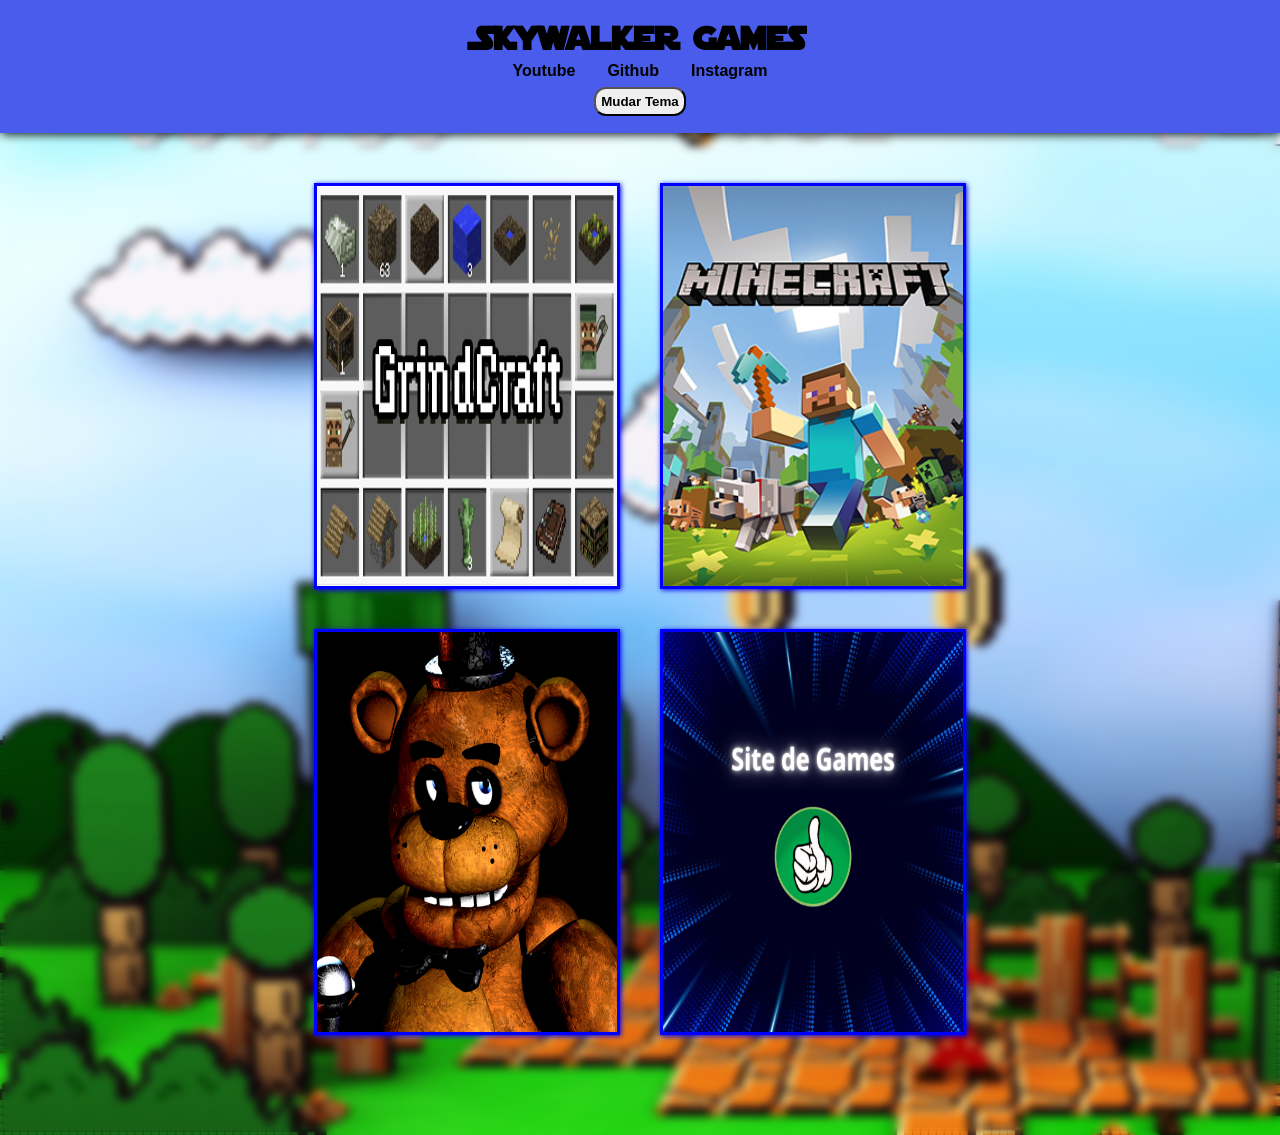
==== index.html @ a6f82bac "Add files via upload" ====
<!DOCTYPE html>
<html lang="en">
<head>
    <meta charset="UTF-8">
    <meta name="viewport" content="width=device-width, initial-scale=1.0">
    <title>Skywalker Games</title>
    <link rel="stylesheet" href="style.css">
    <link rel="shortcut icon" href="Imagens/Freddy.png" type="image/x-icon">
    <script src="script.js" defer></script>
</head>
<body class="body">
    <header id="header">
        <h1>Skywalker Games</h1>
        <div class="navbar">
            <a class="link1" href="https://www.youtube.com/@Bobbyskywalker" target="_blank" rel="external" class="social">Youtube</a>
            <a class="link2" href="https://github.com/BobSkywalker" target="_blank" rel="external" class="social">Github</a>
            <a class="link3" href="https://www.instagram.com/nicolas.lopes.341/" target="_blank" rel="external" class="social">Instagram</a>
        </div>
        <button id="botao"><p>Mudar Tema</p></button>
    </header>
    <main>
        <div class="games" id="principal">
            <div class="game" id="game"><a href="game1.html" target="_blank" rel="external">
                <img class="imagens" src="Imagens/Game1.jpg" alt="">
            </a></div>
            <div class="game" id="game"><a href="https://sites.google.com/site/slopeunblockedgame/minecraft" target="_blank" rel="external">
                <img class="imagens" src="Imagens/Minecraft_capa.png" alt="">
            </a></div>
            <div class="game" id="game"><a href="https://classroom-6x.site/fnaf" target="_blank" rel="external">
                <img class="imagens" src="Imagens/Freddy.png" alt="">
            </a></div>
            <div class="game" id="game"><a href="https://classroom-6x.site/" target="_blank" rel="external">
                <img class="imagens" src="Imagens/Site de Games.png" alt="">
            </a></div>
        </div>
    </main>
    <footer class="footer">
        <p class="endFooter">Este projeto está na sua versao 3.0 !</p>
        <p class="endFooter2">De ideias e diga sua opnião sobre o site <a href="">aqui</a> !</p>
    </footer>
</body>
</html>
---- style.css ----
* {
  margin: 0;
  padding: 0;
}
@font-face {
  font-family: "KA";
  src: url(Fontes/Starjedi.ttf) format(truetype);
}
body {
  backdrop-filter: blur(5px);
  height: 100vh;
  overflow-x: hidden;
  background-image: url(Imagens/Background.jpg);
  transition: 0.5s;
}
header {
  text-align: center;
  background-color: #495ceb;
  padding: 10px;
  box-shadow: 1px 1px 10px black;
  transition: 0.5s;
}
header h1 {
  font-family: "KA";
}
#botao {
  margin: 7px;
  padding: 5px;
  border-radius: 12px;
  cursor: pointer;
  transition: 0.5s;
}
#botao p {
  font-family: Arial, Helvetica, sans-serif;
  transition: 0.5s;
  font-weight: bold;
}
#botao:hover {
  transition: 0.5s;
  background-color: #f0e02c;
}
#botao p:hover {
  color: red;
  transition: 0.5s;
}
header a {
  font-family: Arial;
  font-weight: bolder;
  text-decoration: none;
  color: black;
  margin: 10px;
  padding: 4px;
  transition: 0.5s;
}
header a:hover {
  color: rgb(255, 0, 0);
  background-color: #f0e02c;
  border-radius: 10px;
  margin: 10px;
  transition: 0.5s;
}
main {
  display: flex;
  justify-content: center;
  align-items: center;
}
.games {
  display: flex;
  justify-content: center;
  align-items: center;
  margin-top: 50px;
  gap: 40px;
  transition: 0.5s;
}
.game {
  background-position: center;
  background-size: cover;
  width: 370px;
  height: 550px;
  border: solid blue;
  box-shadow: 1px 1px 5px blue;
  transition: 0.5s;
}
.games:hover .game {
  filter: blur(10px);
  width: 250px;
  transition: 0.7s;
}
.games .game:hover {
  transform: scale(1.07);
  width: 350px;
  filter: blur(0px);
  transition: 0.7s;
  box-shadow: 1px 1px 10px blue;
}
#game {
  overflow: hidden;
  display: flex;
  justify-content: center;
  cursor: pointer;
}
.imagens {
  width: 400px;
  height: 550px;
}
footer {
  position: fixed;
  bottom: 0;
  background-color: #495ceb;
  width: 100%;
  height: 30px;
  padding: 10px;
  display: flex;
  justify-content: space-around;
  transition: 0.5s;
}
footer p {
  text-align: justify;
  font-family: KA;
  color: black;
}
.endFooter2 {
  text-align: end;
}
.endFooter2 a {
  text-decoration: none;
  color: red;
  transition: 0.5s;
}
.endFooter2 a:hover {
  color: blue;
  transition: 0.5s;
}

@media screen and (max-width: 600px) {
  body {
    height: 100%;
    background-size: cover;
    background-repeat: no-repeat;
    margin-bottom: 50px;
  }
  header h1 {
    font-size: medium;
  }
  .imagens {
    width: 250px;
    height: 350px;
  }
  header a {
    font-size: medium;
  }
  .games {
    display: grid;
  }
  .game {
    width: 250px;
    height: 350px;
  }
  footer {
    display: none;
    pointer-events: none;
  }
}
@media screen and (min-width: 601px) and (max-width: 1300px) {
  .game {
    width: 300px;
    height: 400px;
  }
  .games {
    display: grid;
    grid-template-columns: repeat(2, 1fr);
    margin-bottom: 100px;
  }
  .imagens {
    width: 300px;
    height: 400px;
  }
  body {
    height: 100%;
  }
  footer {
    display: none;
    pointer-events: none;
  }
}

header.active {
  background-color: #04135b;
  transition: 0.5s;
  color: hwb(123 27% 7%);
}
.link1.active {
  color: hwb(123 27% 7%);
}
.link2.active {
  color: hwb(123 27% 7%);
}
.link3.active {
  color: hwb(123 27% 7%);
}
.footer.active {
  background-color: #04135b;
  transition: 0.5s;
  color: hwb(0 89% 11%);
}
.endFooter.active {
  color: hwb(0 86% 14%);
}
.endFooter2.active {
  color: hwb(0 86% 14%);
}
.body.active {
  background-image: url(Imagens/BackgroundNight.jpg);
  transition: 0.5s;
  background-position: center;
  background-repeat: no-repeat;
  background-size: cover;
}
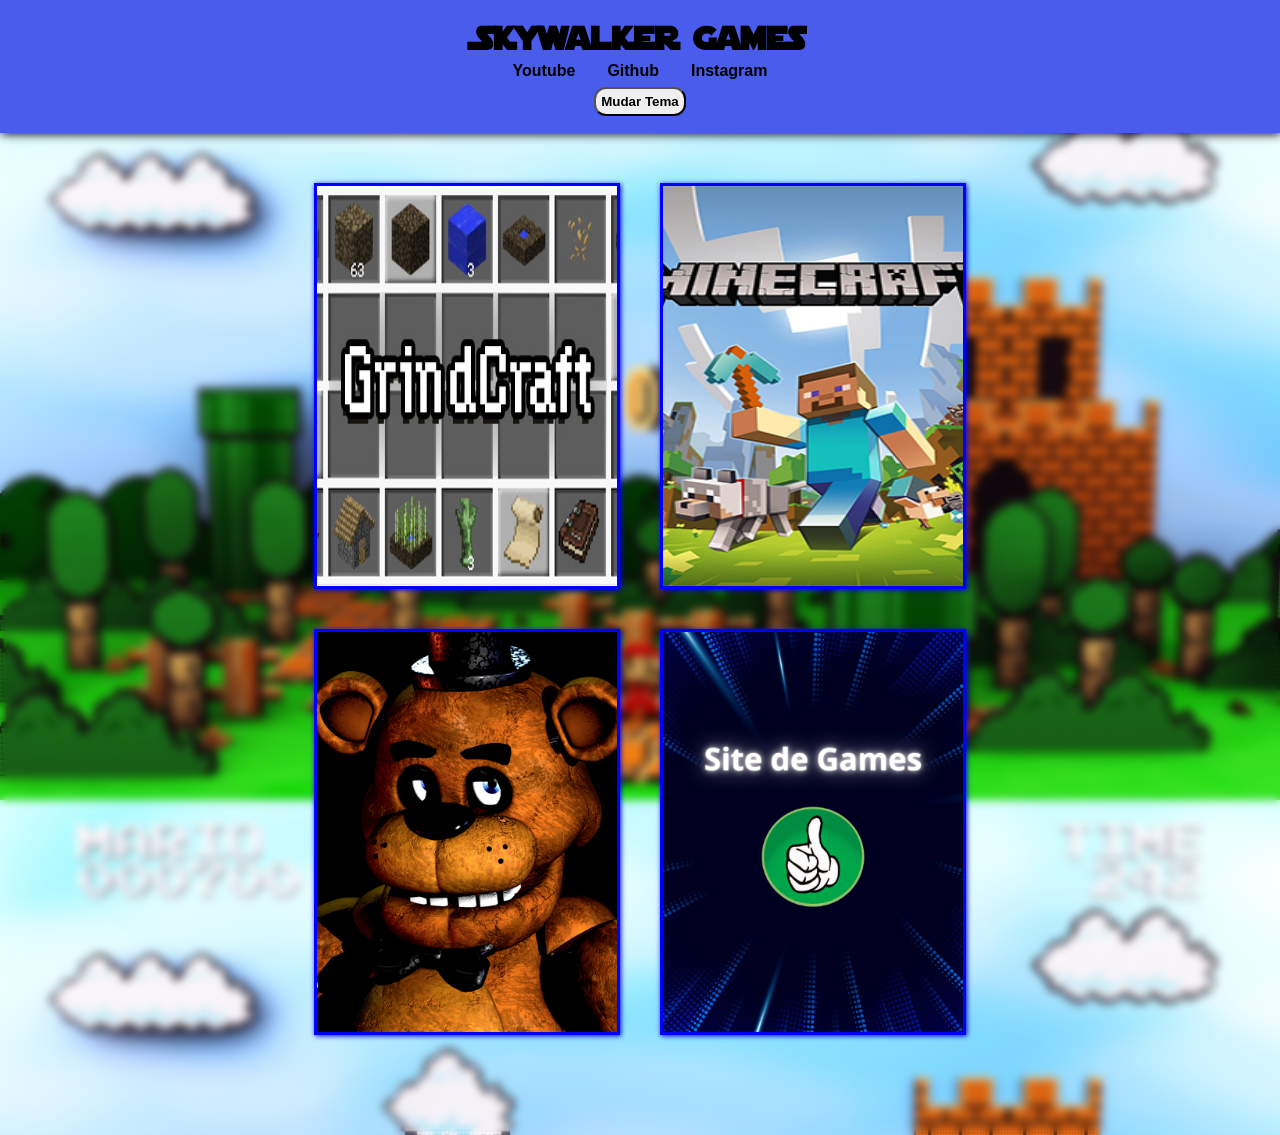
==== commit 5fe7c958: "Add files via upload" ====
--- a/index.html
+++ b/index.html
@@ -1,42 +1,81 @@
 <!DOCTYPE html>
 <html lang="en">
-<head>
-    <meta charset="UTF-8">
-    <meta name="viewport" content="width=device-width, initial-scale=1.0">
+  <head>
+    <meta charset="UTF-8" />
+    <meta name="viewport" content="width=device-width, initial-scale=1.0" />
     <title>Skywalker Games</title>
-    <link rel="stylesheet" href="style.css">
-    <link rel="shortcut icon" href="Imagens/Freddy.png" type="image/x-icon">
+    <link rel="stylesheet" href="style.css" />
+    <link rel="shortcut icon" href="Imagens/Freddy.png" type="image/x-icon" />
     <script src="script.js" defer></script>
-</head>
-<body class="body">
+  </head>
+  <body class="body">
     <header id="header">
-        <h1>Skywalker Games</h1>
-        <div class="navbar">
-            <a class="link1" href="https://www.youtube.com/@Bobbyskywalker" target="_blank" rel="external" class="social">Youtube</a>
-            <a class="link2" href="https://github.com/BobSkywalker" target="_blank" rel="external" class="social">Github</a>
-            <a class="link3" href="https://www.instagram.com/nicolas.lopes.341/" target="_blank" rel="external" class="social">Instagram</a>
-        </div>
-        <button id="botao"><p>Mudar Tema</p></button>
+      <h1>Skywalker Games</h1>
+      <div class="navbar">
+        <a
+          class="link1"
+          href="https://www.youtube.com/@Bobbyskywalker"
+          target="_blank"
+          rel="external"
+          class="social"
+          >Youtube</a
+        >
+        <a
+          class="link2"
+          href="https://github.com/BobSkywalker"
+          target="_blank"
+          rel="external"
+          class="social"
+          >Github</a
+        >
+        <a
+          class="link3"
+          href="https://www.instagram.com/nicolas.lopes.341/"
+          target="_blank"
+          rel="external"
+          class="social"
+          >Instagram</a
+        >
+      </div>
+      <button id="botao"><p>Mudar Tema</p></button>
     </header>
     <main>
-        <div class="games" id="principal">
-            <div class="game" id="game"><a href="game1.html" target="_blank" rel="external">
-                <img class="imagens" src="Imagens/Game1.jpg" alt="">
-            </a></div>
-            <div class="game" id="game"><a href="https://sites.google.com/site/slopeunblockedgame/minecraft" target="_blank" rel="external">
-                <img class="imagens" src="Imagens/Minecraft_capa.png" alt="">
-            </a></div>
-            <div class="game" id="game"><a href="https://classroom-6x.site/fnaf" target="_blank" rel="external">
-                <img class="imagens" src="Imagens/Freddy.png" alt="">
-            </a></div>
-            <div class="game" id="game"><a href="https://classroom-6x.site/" target="_blank" rel="external">
-                <img class="imagens" src="Imagens/Site de Games.png" alt="">
-            </a></div>
+      <div class="games" id="principal">
+        <div class="game" id="game">
+          <a href="game1.html" target="_blank" rel="external">
+            <img class="imagens" src="Imagens/Game1.jpg" alt="" />
+          </a>
         </div>
+        <div class="game" id="game">
+          <a
+            href="https://sites.google.com/site/slopeunblockedgame/minecraft"
+            target="_blank"
+            rel="external"
+          >
+            <img class="imagens" src="Imagens/Minecraft_capa.png" alt="" />
+          </a>
+        </div>
+        <div class="game" id="game">
+          <a
+            href="https://classroom-6x.site/fnaf"
+            target="_blank"
+            rel="external"
+          >
+            <img class="imagens" src="Imagens/Freddy.png" alt="" />
+          </a>
+        </div>
+        <div class="game" id="game">
+          <a href="https://classroom-6x.site/" target="_blank" rel="external">
+            <img class="imagens" src="Imagens/Site de Games.png" alt="" />
+          </a>
+        </div>
+      </div>
     </main>
     <footer class="footer">
-        <p class="endFooter">Este projeto está na sua versao 3.0 !</p>
-        <p class="endFooter2">De ideias e diga sua opnião sobre o site <a href="">aqui</a> !</p>
+      <p class="endFooter">Este projeto está na sua versao 3.0 !</p>
+      <p class="endFooter2">
+        De ideias e diga sua opnião sobre o site <a href="">aqui</a> !
+      </p>
     </footer>
-</body>
-</html>+  </body>
+</html>
--- a/style.css
+++ b/style.css
@@ -143,8 +143,8 @@
     font-size: medium;
   }
   .imagens {
-    width: 250px;
-    height: 350px;
+    height: 300px;
+    background-size: cover;
   }
   header a {
     font-size: medium;
@@ -153,15 +153,15 @@
     display: grid;
   }
   .game {
-    width: 250px;
-    height: 350px;
+    width: 200px;
+    height: 300px;
   }
   footer {
     display: none;
     pointer-events: none;
   }
 }
-@media screen and (min-width: 601px) and (max-width: 1300px) {
+@media screen and (min-width: 601px) and (max-width: 1400px) {
   .game {
     width: 300px;
     height: 400px;
@@ -172,11 +172,12 @@
     margin-bottom: 100px;
   }
   .imagens {
-    width: 300px;
     height: 400px;
+    background-size: cover;
   }
   body {
     height: 100%;
+    background-size: contain;
   }
   footer {
     display: none;
